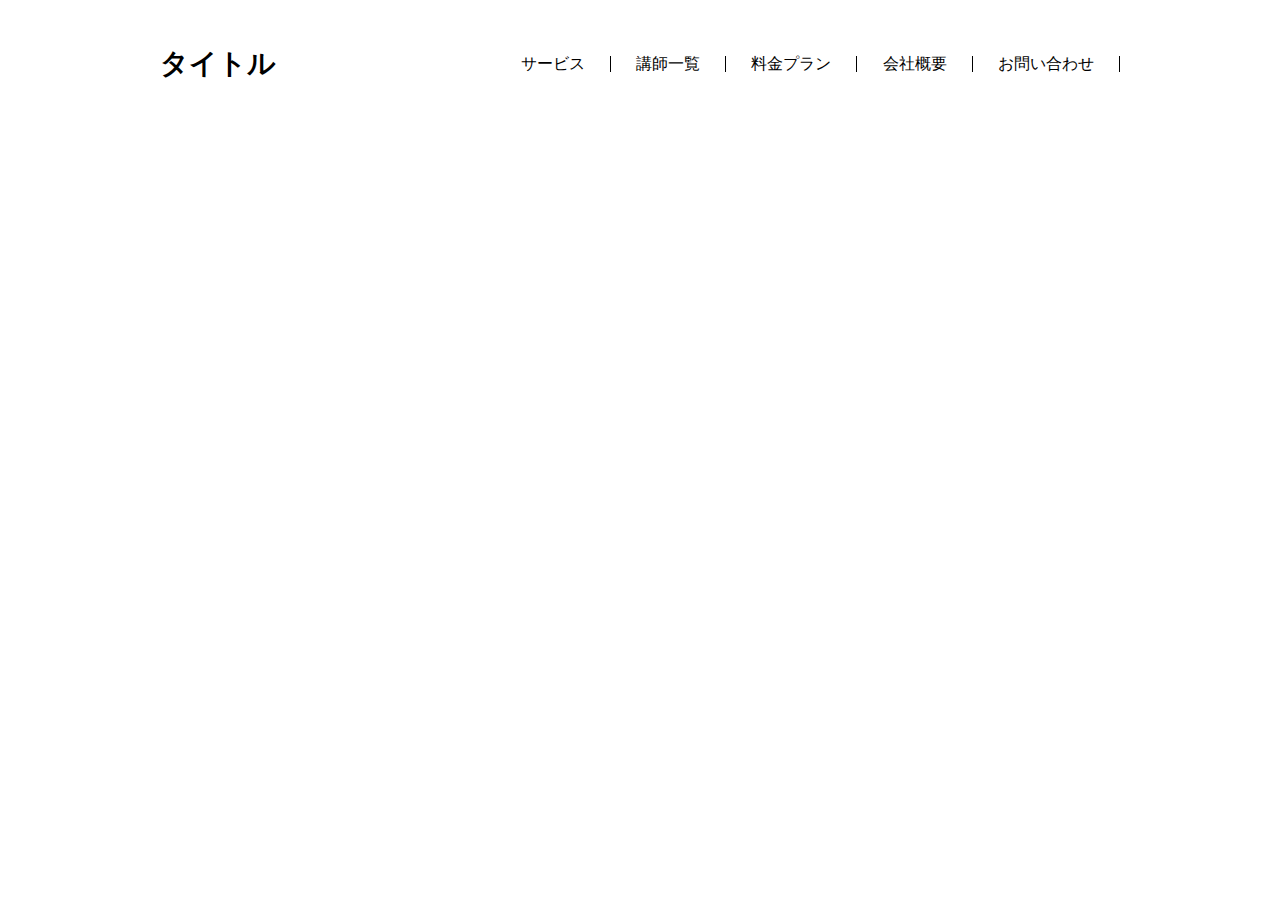
==== 課題2回目_Work1/Work1_3/index.html @ 451b67c5 "課題２_井上" ====
<!DOCTYPE html>
<html lang="ja">

<head>
    <meta charset="UTF-8">
    <meta http-equiv="X-UA-Compatible" content="IE=edge">
    <meta name="viewport" content="width=device-width, initial-scale=1.0">
    <title>kadai1_3</title>
    <link rel="stylesheet" href="css/style.css">
</head>

<body>
    <div class="wrap">
        <div>タイトル</div>
        <ul>
            <li>サービス</li>
            <li>講師一覧</li>
            <li>料金プラン</li>
            <li>会社概要</li>
            <li>お問い合わせ</li>
        </ul>
    </div>
    </div>
</body>

</html>
---- 課題2回目_Work1/Work1_3/css/style.css ----
@charset"utf-8";

/* cssリセット */

/*利用するタグによってこちらの内容は増やす*/
html,
body,
h1,
h2,
h3,
p,
dl,
dt,
dd,
ul,
li {
    margin: 0;
    padding: 0;
    line-height: 1;
    /*デフォルトの文字色、font-familyを予め当てておく*/
    color: #000;
    font-family: "游ゴシック体", YuGothic, "游ゴシック", "Yu Gothic", "メイリオ",
        "Hiragino Kaku Gothic ProN", "Hiragino Sans", sans-serif;
}

a {
    /*下線を消す*/
    text-decoration: none;
    /*色を消す*/
    color: inherit;
}

ul {
    /*左の「・」を消す*/
    list-style: none;
}

img {
    max-width: 100%;
    vertical-align: bottom;
    border: none;
}


.wrap {
    display: flex;
    max-width: 960px;
    justify-content: space-between;
    margin: 50px auto;
}

.wrap div {
    font-size: 28px;
    font-weight: bold;
}

ul {
    display: flex;
    justify-content: space-between;
    align-items: center;
    width: 65%;
}

li {
    border-right: 1px solid;
    padding: 0 4%;
}
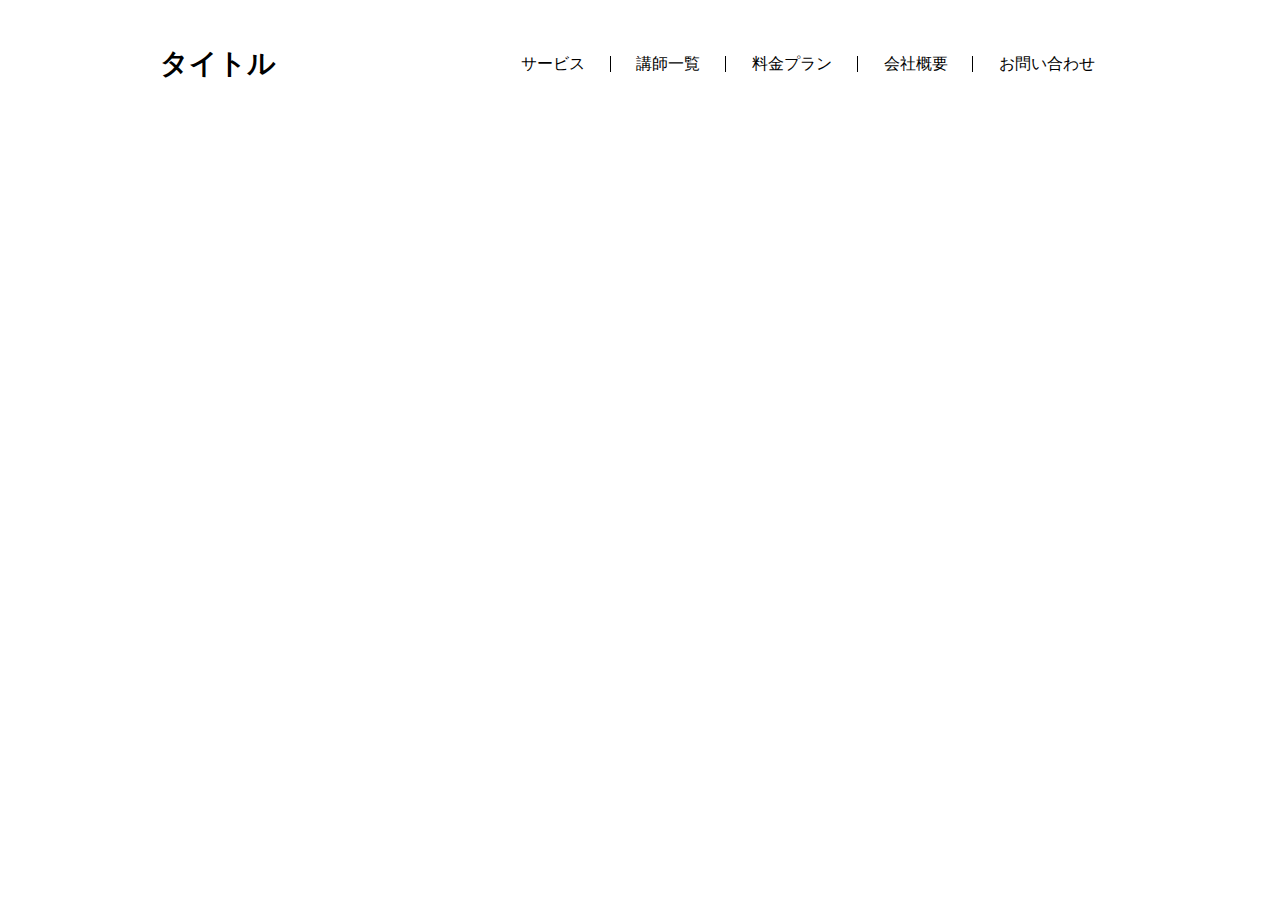
==== commit ae01502d: "課題２_修正再提出" ====
--- a/課題2回目_Work1/Work1_3/index.html
+++ b/課題2回目_Work1/Work1_3/index.html
@@ -20,7 +20,6 @@
             <li>お問い合わせ</li>
         </ul>
     </div>
-    </div>
 </body>
 
 </html>--- a/課題2回目_Work1/Work1_3/css/style.css
+++ b/課題2回目_Work1/Work1_3/css/style.css
@@ -62,6 +62,10 @@
 }
 
 li {
+    padding: 0 4%;
     border-right: 1px solid;
-    padding: 0 4%;
+}
+
+li:last-child {
+    border-right: none;
 }